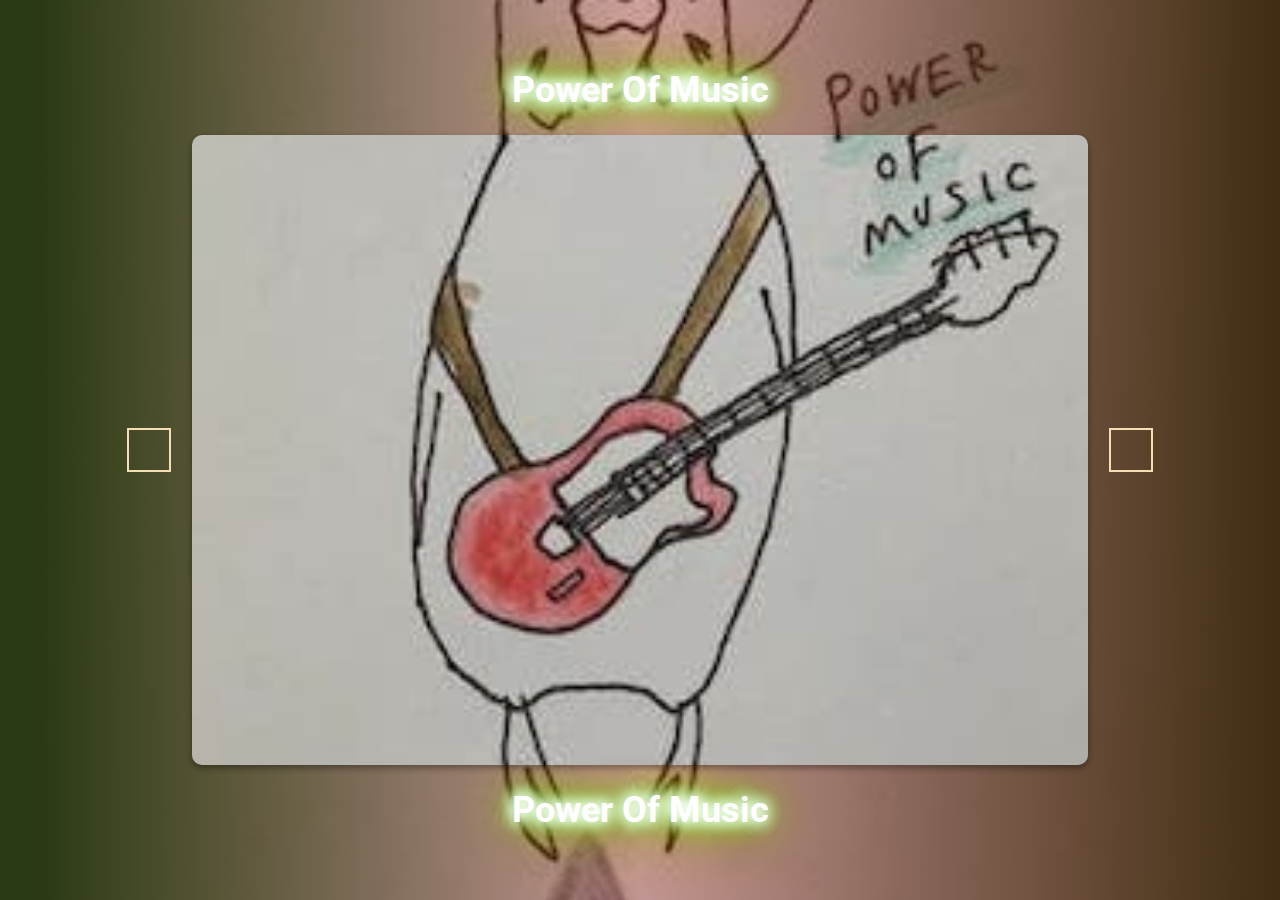
==== index.html @ a94714e9 "1st version" ====
<!DOCTYPE html>
<html lang="en">
<head>
  <meta charset="UTF-8">
  <meta name="viewport" content="width=device-width, initial-scale=1.0">
  <link rel="icon" type="image/x-icon" href="img/favicon.png">
  <meta name="viewport" content="width=device-width, initial-scale=1" />
  <meta name="theme-color" content="#d1c219" />
  <meta name="description" content="ななみの世界へようこそ" />
  <link rel="apple-touch-icon" href="img/logo192.png" />
  <meta property="og:title" content="ななみの世界へようこそ" />
  <meta name="twitter:card" content="summary_large_image">
  <meta name="twitter:site" content="@yokoiwasaki6" />
  <meta name="twitter:creator" content="@yokoiwasaki6" />
  <meta property="og:url" content="https://nanami.netlify.app/" />
  <meta property="og:description" content="ななみの世界へようこそ" />
  <meta property="og:image" content="https://nanami.netlify.app/img/thumbnail.jpg" />
  <meta property="twitter:image" content="https://nanami.netlify.app/img/thumbnail.jpg" />
  <link rel="stylesheet" href="style.css">
  <title>Nanami's World</title>
</head>
<body>
<link
      rel="stylesheet"
      href="https://cdnjs.cloudflare.com/ajax/libs/font-awesome/5.14.0/css/all.min.css"
      integrity="sha512-1PKOgIY59xJ8Co8+NE6FZ+LOAZKjy+KY8iq0G4B3CyeY6wYHN3yt9PW0XpSriVlkMXe40PTKnXrLnZ9+fkDaog=="
      crossorigin="anonymous"
    />
<a href="grid.html"><h1>Power Of Music</h1></a>
<div class="slider-container">
      <div
        class="slide active"
        style="
          background-image: url('img/1.jpg');
        "
      ></div>
      <div
        class="slide"
        style="
          background-image: url('img/2.jpg');
        "
      ></div>

      <div
        class="slide"
        style="
          background-image: url('img/3.jpg');
        "
      ></div>

      <div
        class="slide"
        style="
          background-image: url('img/4.jpg');
        "
      ></div>

      <div
        class="slide"
        style="
          background-image: url('img/5.jpg');
        "
      ></div>
      <div
        class="slide"
        style="
          background-image: url('img/5.jpg');
        "
      ></div>
      <div
        class="slide"
        style="
          background-image: url('img/6.jpg');
        "
      ></div>
      <div
        class="slide"
        style="
          background-image: url('img/7.jpg');
        "
      ></div>
      <div
        class="slide"
        style="
          background-image: url('img/8.jpg');
        "
      ></div>
      <div
        class="slide"
        style="
          background-image: url('img/9.jpg');
        "
      ></div>
      <div
        class="slide"
        style="
          background-image: url('img/10.jpg');
        "
      ></div>
      <div
        class="slide"
        style="
          background-image: url('img/11.jpg');
        "
      ></div>
      <div
        class="slide"
        style="
          background-image: url('img/12.jpg');
        "
      ></div>
      <div
        class="slide"
        style="
          background-image: url('img/13.jpg');
        "
      ></div>

      <button class="arrow left-arrow" id="left">
        <i class="fas fa-arrow-left"></i>
      </button>

      <button class="arrow right-arrow" id="right">
        <i class="fas fa-arrow-right"></i>
      </button>
    </div>
<a href="grid.html"><h1>Power Of Music</h1></a>

  <script src="script.js"></script>
</body>
</html>
---- style.css ----
@import url('https://fonts.googleapis.com/css2?family=Roboto:wght@400;700&display=swap');

* {
  box-sizing: border-box;
}

a {
  text-decoration: none;
}
body {
  font-family: 'Roboto', sans-serif;
  display: flex;
  flex-direction: column;
  align-items: center;
  justify-content: center;
  height: 100vh;
  overflow: hidden;
  margin: 0;
  background-position: center center;
  background-size: cover;
  transition: 0.4s;
}

body::before {
  content: '';
  position: absolute;
  top: 0;
  left: 0;
  width: 100%;
  height: 100vh;
  background: linear-gradient(90deg, rgb(42, 58, 18) 3%, rgba(253,29,29,0.2) 50%, rgb(63, 44, 17) 100%);
  z-index: -1;
}

h1 {
  color: #fff;
  font-size: 36px;
  text-shadow: 0 0 15px #FFF, 0 0 15px #FFF, 0 0 15px #FFF, 0 0 15px #49ff18, 0 0 30px #49FF18, 0 0 40px orange, 0 0 55px #49FF18, 0 0 75px orange;
}
.slider-container {
  box-shadow: 0 3px 6px rgba(0, 0, 0, 0.16), 0 3px 6px rgba(0, 0, 0, 0.23);
  height: 70vh;
  width: 70vw;
  border-radius: 10px;
  position: relative;
  overflow: hidden;
}

.slide {
  opacity: 0;
  height: 100vh;
  width: 100vw;
  background-position: center center;
  background-size: cover;
  position: absolute;
  top: -15vh;
  left: -15vw;
  transition: 0.4s ease;
  z-index: 1;
}

.slide.active {
  opacity: 1;
}

.arrow {
  position: fixed;
  background-color: transparent;
  color: #fff;
  padding: 20px;
  font-size: 30px;
  border: 2px solid wheat;
  top: 50%;
  transform: translateY(-50%);
  cursor: pointer;
}

.arrow:focus {
  outline: 0;
}

.left-arrow {
  left: calc(15vw - 65px);
}

.right-arrow {
  right: calc(15vw - 65px);
}
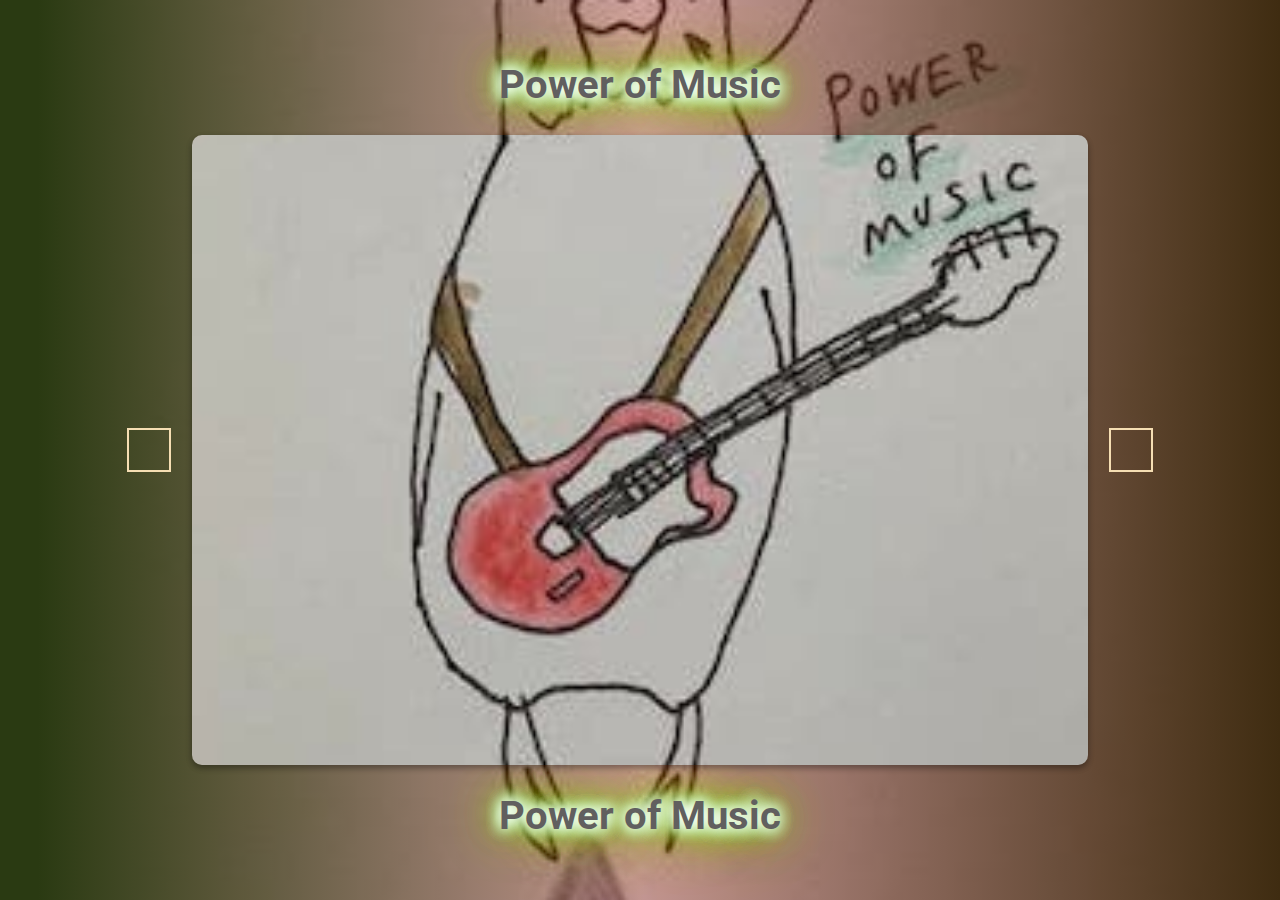
==== commit 75d86450: "update" ====
--- a/index.html
+++ b/index.html
@@ -8,7 +8,7 @@
   <meta name="theme-color" content="#d1c219" />
   <meta name="description" content="ななみの世界へようこそ" />
   <link rel="apple-touch-icon" href="img/logo192.png" />
-  <meta property="og:title" content="ななみの世界へようこそ" />
+  <meta property="og:title" content="Power of Music" />
   <meta name="twitter:card" content="summary_large_image">
   <meta name="twitter:site" content="@yokoiwasaki6" />
   <meta name="twitter:creator" content="@yokoiwasaki6" />
@@ -26,7 +26,7 @@
       integrity="sha512-1PKOgIY59xJ8Co8+NE6FZ+LOAZKjy+KY8iq0G4B3CyeY6wYHN3yt9PW0XpSriVlkMXe40PTKnXrLnZ9+fkDaog=="
       crossorigin="anonymous"
     />
-<a href="grid.html"><h1>Power Of Music</h1></a>
+<a href="grid.html"><h1>Power of Music</h1></a>
 <div class="slider-container">
       <div
         class="slide active"
@@ -124,7 +124,7 @@
         <i class="fas fa-arrow-right"></i>
       </button>
     </div>
-<a href="grid.html"><h1>Power Of Music</h1></a>
+<a href="grid.html"><h1>Power of Music</h1></a>
 
   <script src="script.js"></script>
 </body>
--- a/style.css
+++ b/style.css
@@ -15,10 +15,16 @@
   justify-content: center;
   height: 100vh;
   overflow: hidden;
-  margin: 0;
+  margin: 0 5rem;
   background-position: center center;
   background-size: cover;
   transition: 0.4s;
+}
+
+@media (max-width: 767px) {
+  body{
+  margin: 0;
+  }
 }
 
 body::before {
@@ -33,8 +39,8 @@
 }
 
 h1 {
-  color: #fff;
-  font-size: 36px;
+  color: rgb(97, 95, 95);
+  font-size: 40px;
   text-shadow: 0 0 15px #FFF, 0 0 15px #FFF, 0 0 15px #FFF, 0 0 15px #49ff18, 0 0 30px #49FF18, 0 0 40px orange, 0 0 55px #49FF18, 0 0 75px orange;
 }
 .slider-container {
